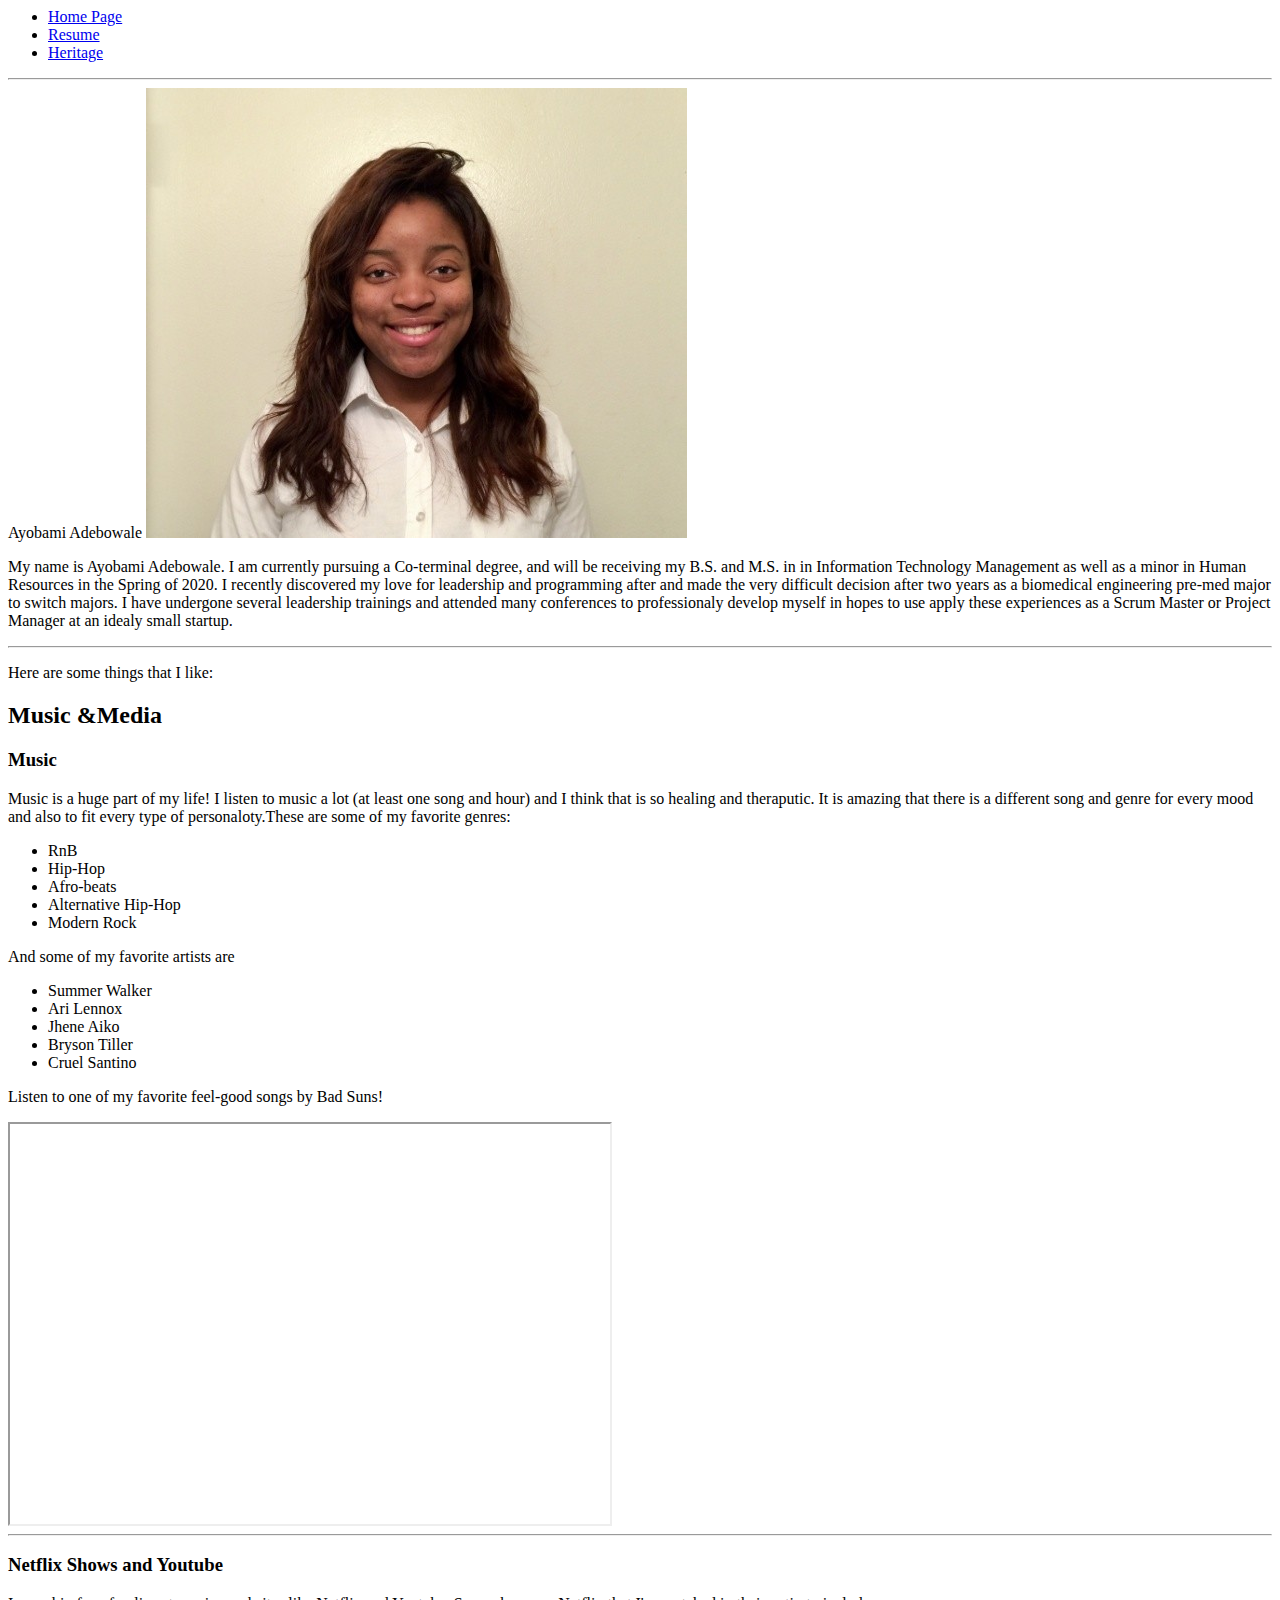
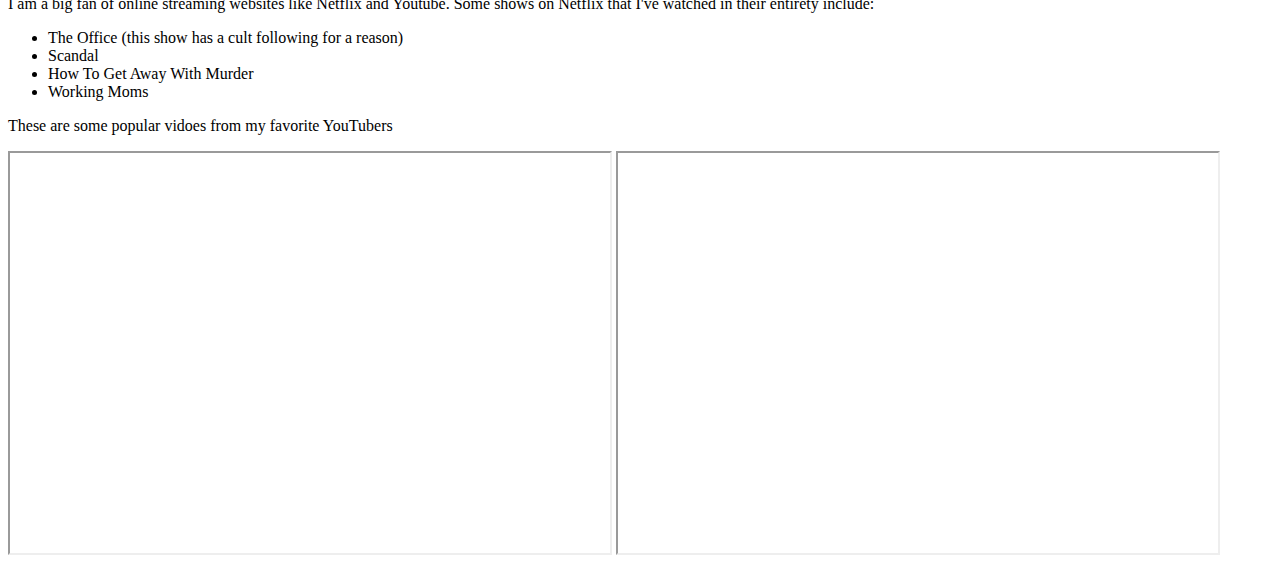
==== index.html @ 86763cce "Update index.html" ====
<!--adebowale, programmer--><html lang="en">
<head>
<meta charset= "UTF-8">
      <title>Adebowale Project Two</title>
	      </head>
	<body>
		<nav>
	<ul><li><a class= "active" href= "index.html">Home Page</a></li>
	      <li><a href= "resume.html">Resume</a></li>
		      <li><a href= "heritage.html">Heritage</a></li></ul></nav>
<hr

  <h1>Ayobami Adebowale</h1>
    <img src = "adebowaleresumepic.png" alt="Me trying to smile"/>
	<p class="sansserif">My name is Ayobami Adebowale. I am currently pursuing a Co-terminal degree, and will be receiving my B.S. and M.S. in  in Information Technology Management as well as a minor in Human Resources in the Spring of 2020. I recently discovered my love for leadership and programming after and made the very difficult decision after two years as a biomedical engineering pre-med major to switch majors. I have undergone several leadership trainings and attended many conferences to professionaly develop myself in hopes to use apply these experiences as a Scrum Master or Project Manager at an idealy small startup.</p>
	<hr>	
	<p>Here are some things that I like:</p>	
	<h2>Music &Media</h2>
	<h3>Music</h3>
	<p> Music is a huge part of my life! I listen to music a lot (at least one song and hour) and I think that is so healing and theraputic. It is amazing that there is a different song and genre for every mood and also to fit every type of personaloty.These are some of my favorite genres:</p>
	<ul><li>RnB</li>
		<li>Hip-Hop</li>
		<li>Afro-beats</li>
		<li>Alternative Hip-Hop</li>
		<li>Modern Rock</li>
	</ul>
	<p class="sansserif">And some of my favorite artists are</p>
	<ul><li>Summer Walker</li>
		<li>Ari Lennox</li>
		<li>Jhene Aiko</li>
		<li>Bryson Tiller</li>
		<li>Cruel Santino</li>
	</ul>

	<p class="sansserif">Listen to one of my favorite feel-good songs by Bad Suns!</p>
		<iframe width="600" height="400" src="https://www.youtube.com/embed/v=hZvFGEE26vE" allow="accelerometer; autoplay; encrypted-media; gyroscope; picture-in-picture" allowfullscreen=""></iframe>

	<hr>
	<h3>Netflix Shows and Youtube</h3>
	<p class="sansserif"> I am a big fan of online streaming websites like Netflix and Youtube. Some shows on Netflix that I've watched in their entirety include:</p>
		<ul><li>The Office (this show has a cult following for a reason)</li>
			<li>Scandal</li>
			<li>How To Get Away With Murder</li>
			<li>Working Moms</li></ul>
	<p class="sansserif">These are some popular vidoes from my favorite YouTubers</p>
		<iframe width="600" height="400" src="https://www.youtube.com/embed/v=qqNvvt79urQ" allow="accelerometer; autoplay; encrypted-media; gyroscope; picture-in-picture" allowfullscreen=""></iframe>
		<iframe width="600" height="400" src="https://www.youtube.com/embed/v=FLzVzlLF8vs" allow="accelerometer; autoplay; encrypted-media; gyroscope; picture-in-picture" allowfullscreen=""></iframe>

	</body>
	</html>
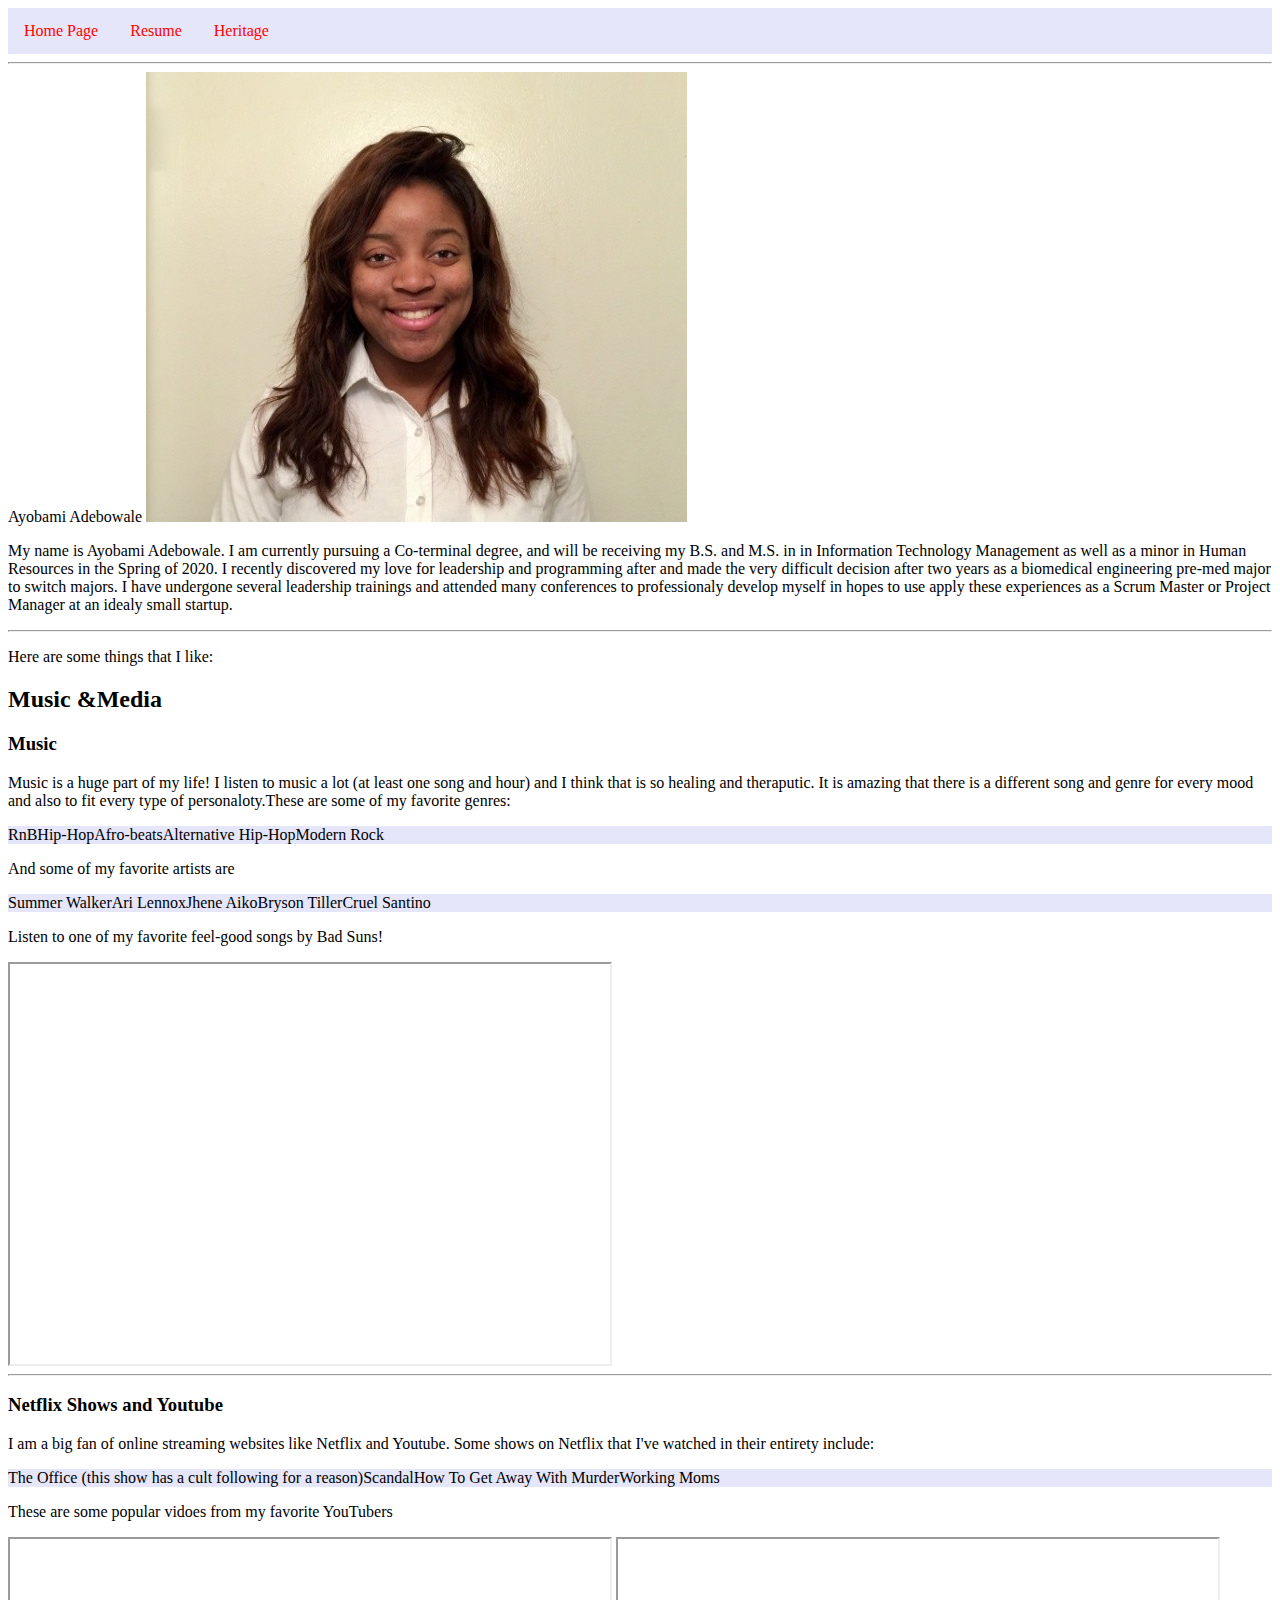
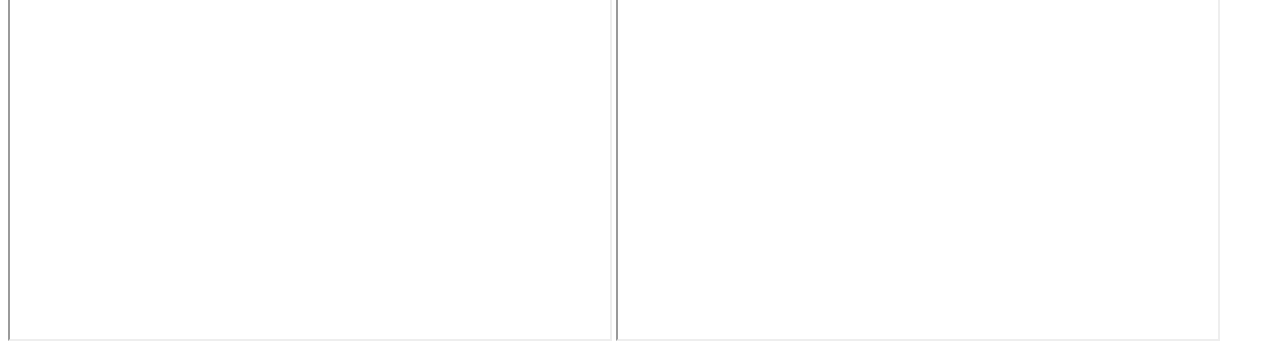
==== commit 9c8afd92: "renamed css file in html" ====
--- a/index.html
+++ b/index.html
@@ -2,6 +2,7 @@
 <head>
 <meta charset= "UTF-8">
       <title>Adebowale Project Two</title>
+	<link rel = "stylesheet" type = "text/css" href = "style.css">
 	      </head>
 	<body>
 		<nav>
@@ -10,7 +11,7 @@
 		      <li><a href= "heritage.html">Heritage</a></li></ul></nav>
 <hr
 
-  <h1>Ayobami Adebowale</h1>
+  <h1> Ayobami Adebowale</h1>
     <img src = "adebowaleresumepic.png" alt="Me trying to smile"/>
 	<p class="sansserif">My name is Ayobami Adebowale. I am currently pursuing a Co-terminal degree, and will be receiving my B.S. and M.S. in  in Information Technology Management as well as a minor in Human Resources in the Spring of 2020. I recently discovered my love for leadership and programming after and made the very difficult decision after two years as a biomedical engineering pre-med major to switch majors. I have undergone several leadership trainings and attended many conferences to professionaly develop myself in hopes to use apply these experiences as a Scrum Master or Project Manager at an idealy small startup.</p>
 	<hr>	
--- a/style.css
+++ b/style.css
@@ -0,0 +1,32 @@
+
+header{ background-color: #xx;
+	text-align: center;
+	padding: 10px;}
+p.a {font-family: Arial, Helvetica, sans-serif;}
+		ul {
+  list-style-type: none;
+  margin: 0;
+  padding: 0;
+  overflow: hidden;
+  background-color: #E6E6FA;}
+li {
+  float: left;}
+li a {
+  display: block;
+  color: red;
+  text-align: center;
+  padding: 14px 16px;
+  text-decoration: none;}
+li a:hover {
+  background-color: #FFA07A;}
+	</style>
+body {
+  background-color: #fefbd8;
+}
+h1 {
+  background-color: #f18973;
+}
+div {
+  background-color: #d5f4e6;
+}
+
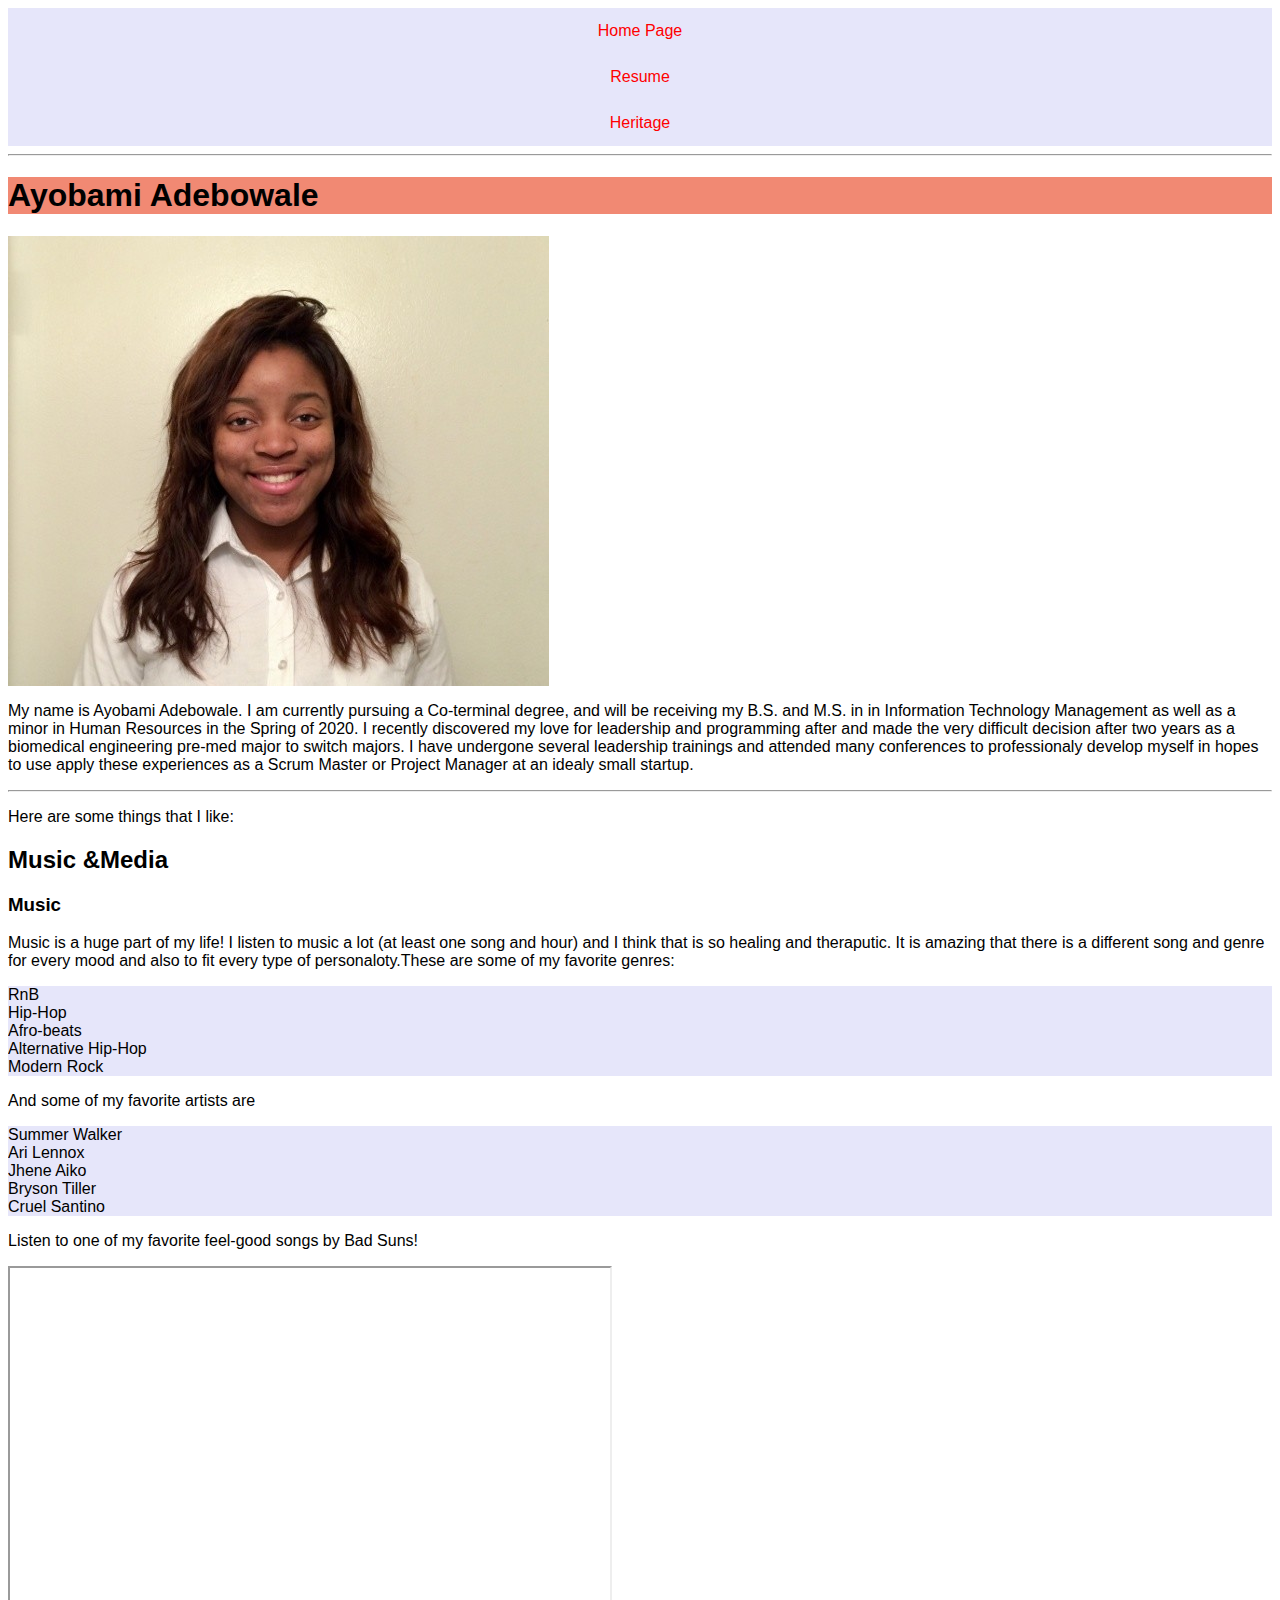
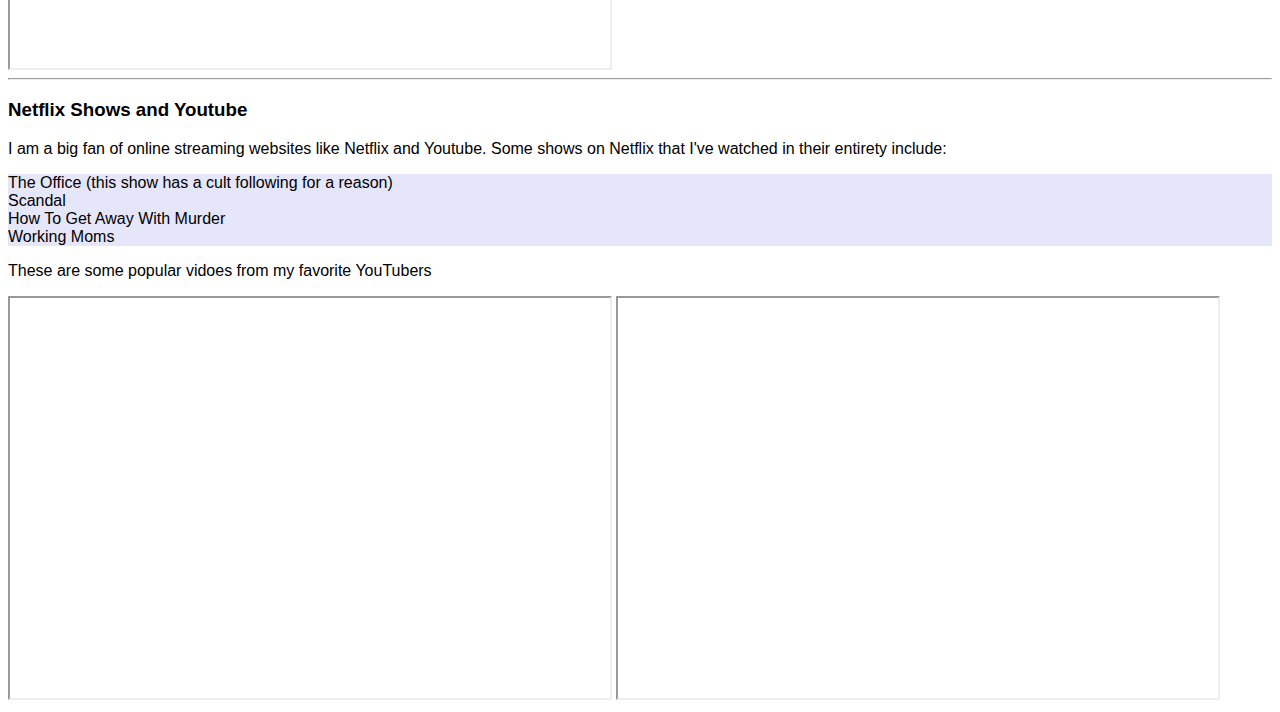
==== commit e1b00a06: "Added fonts to html and css" ====
--- a/index.html
+++ b/index.html
@@ -2,20 +2,20 @@
 <head>
 <meta charset= "UTF-8">
       <title>Adebowale Project Two</title>
-	<link rel = "stylesheet" type = "text/css" href = "style.css">
+	<link rel = "stylesheet" type = "text/css" href = "css/style.css">
 	      </head>
 	<body>
 		<nav>
 	<ul><li><a class= "active" href= "index.html">Home Page</a></li>
 	      <li><a href= "resume.html">Resume</a></li>
 		      <li><a href= "heritage.html">Heritage</a></li></ul></nav>
-<hr
+<hr>
 
-  <h1> Ayobami Adebowale</h1>
-    <img src = "adebowaleresumepic.png" alt="Me trying to smile"/>
+  <h1> Ayobami Adebowale </h1>
+    <img src = "img/adebowaleresumepic.png" alt="Me trying to smile"/>
 	<p class="sansserif">My name is Ayobami Adebowale. I am currently pursuing a Co-terminal degree, and will be receiving my B.S. and M.S. in  in Information Technology Management as well as a minor in Human Resources in the Spring of 2020. I recently discovered my love for leadership and programming after and made the very difficult decision after two years as a biomedical engineering pre-med major to switch majors. I have undergone several leadership trainings and attended many conferences to professionaly develop myself in hopes to use apply these experiences as a Scrum Master or Project Manager at an idealy small startup.</p>
-	<hr>	
-	<p>Here are some things that I like:</p>	
+	<hr>
+	<p>Here are some things that I like:</p>
 	<h2>Music &Media</h2>
 	<h3>Music</h3>
 	<p> Music is a huge part of my life! I listen to music a lot (at least one song and hour) and I think that is so healing and theraputic. It is amazing that there is a different song and genre for every mood and also to fit every type of personaloty.These are some of my favorite genres:</p>
--- a/css/style.css
+++ b/css/style.css
@@ -0,0 +1,30 @@
+
+header{ background-color: #xx;
+	text-align: center;
+	padding: 10px;}
+body {font-family: Arial, Helvetica, sans-serif;}
+		ul {
+  list-style-type: none;
+  margin: 0;
+  padding: 0;
+  overflow: hidden;
+  background-color: #E6E6FA;}
+
+li a {
+  display: block;
+  color: red;
+  text-align: center;
+  padding: 14px 16px;
+  text-decoration: none;}
+li a:hover {
+  background-color: #FFA07A;}
+	</style>
+body {
+  background-color: #fefbd8;
+}
+h1 {
+  background-color: #f18973;
+}
+div {
+  background-color: #d5f4e6;
+}
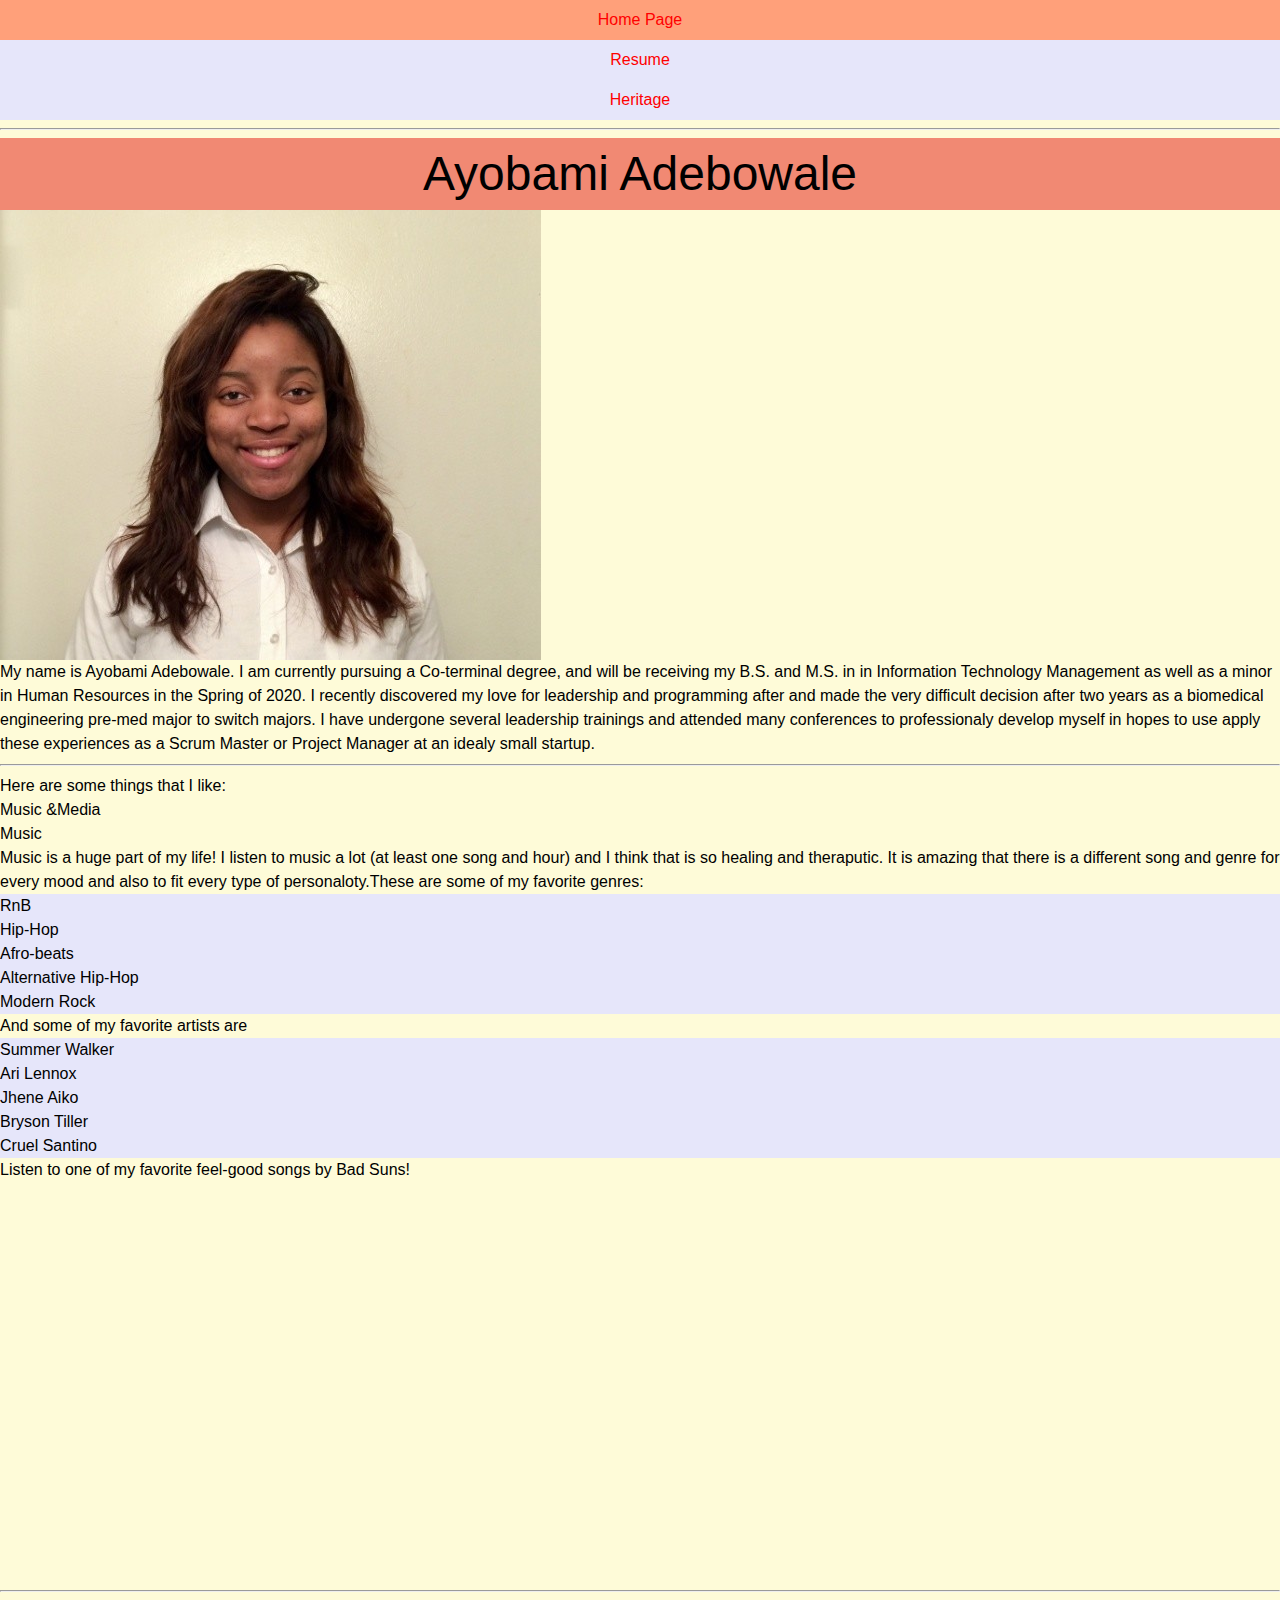
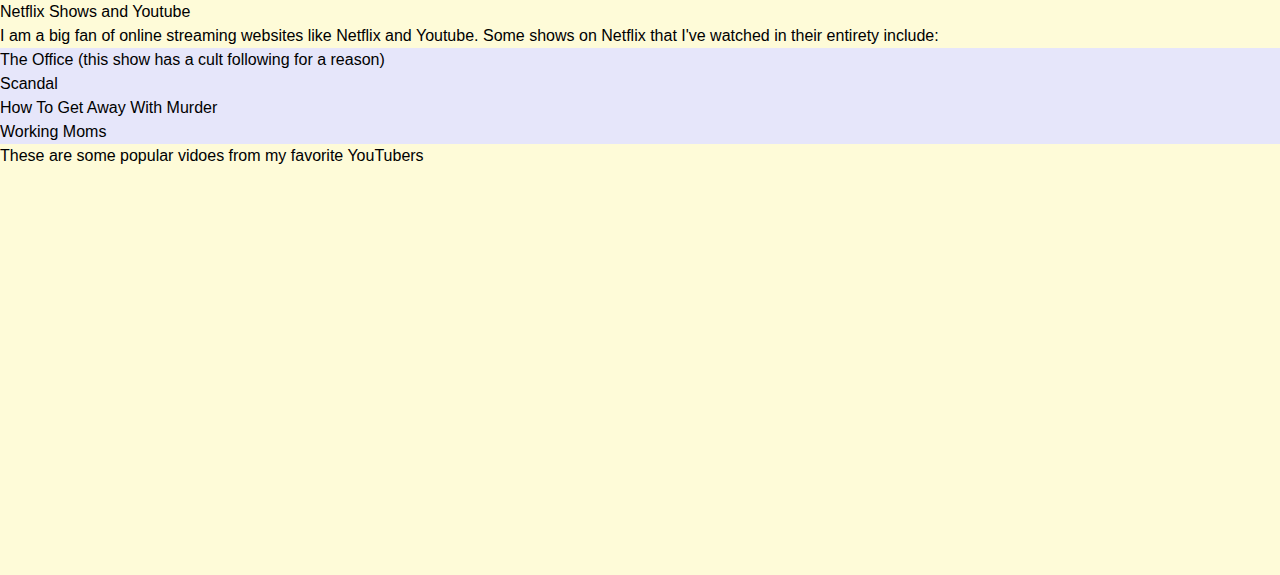
==== commit b5df9261: "changes to css file and added css reset" ====
--- a/index.html
+++ b/index.html
@@ -2,7 +2,9 @@
 <head>
 <meta charset= "UTF-8">
       <title>Adebowale Project Two</title>
+<link rel = "stylesheet" type = "text/css" href = "css/style_reset.css">
 	<link rel = "stylesheet" type = "text/css" href = "css/style.css">
+
 	      </head>
 	<body>
 		<nav>
@@ -11,7 +13,7 @@
 		      <li><a href= "heritage.html">Heritage</a></li></ul></nav>
 <hr>
 
-  <h1> Ayobami Adebowale </h1>
+  <h1 > Ayobami Adebowale </h1>
     <img src = "img/adebowaleresumepic.png" alt="Me trying to smile"/>
 	<p class="sansserif">My name is Ayobami Adebowale. I am currently pursuing a Co-terminal degree, and will be receiving my B.S. and M.S. in  in Information Technology Management as well as a minor in Human Resources in the Spring of 2020. I recently discovered my love for leadership and programming after and made the very difficult decision after two years as a biomedical engineering pre-med major to switch majors. I have undergone several leadership trainings and attended many conferences to professionaly develop myself in hopes to use apply these experiences as a Scrum Master or Project Manager at an idealy small startup.</p>
 	<hr>
@@ -48,4 +50,5 @@
 		<iframe width="600" height="400" src="https://www.youtube.com/embed/v=FLzVzlLF8vs" allow="accelerometer; autoplay; encrypted-media; gyroscope; picture-in-picture" allowfullscreen=""></iframe>
 
 	</body>
+
 	</html>
--- a/css/style.css
+++ b/css/style.css
@@ -1,30 +1,43 @@
 
 header{ background-color: #xx;
 	text-align: center;
-	padding: 10px;}
-body {font-family: Arial, Helvetica, sans-serif;}
-		ul {
+	padding: 0.5em;
+	line-height: 1.5em;
+}
+body {font-family: Arial, Helvetica, sans-serif;
+  background-color: #fefbd8;
+	line-height: 1.5em;
+}
+ul {
   list-style-type: none;
   margin: 0;
   padding: 0;
   overflow: hidden;
-  background-color: #E6E6FA;}
+  background-color: #E6E6FA;
+	line-height: 1.5em;
+}
 
 li a {
   display: block;
   color: red;
   text-align: center;
-  padding: 14px 16px;
+  padding: 0.5em 0.5em;
+	line-height: 1.5em;
   text-decoration: none;}
 li a:hover {
-  background-color: #FFA07A;}
-	</style>
-body {
-  background-color: #fefbd8;
+  background-color: #FFA07A;
+	line-height: 1.5em;
 }
+
 h1 {
   background-color: #f18973;
+	font-size: 3em;
+	line-height: 1.5em;
+	text-align: center;
 }
 div {
   background-color: #d5f4e6;
 }
+#resume{
+	  padding: 0.4em 0.4em 0.4em 0.4em;
+}
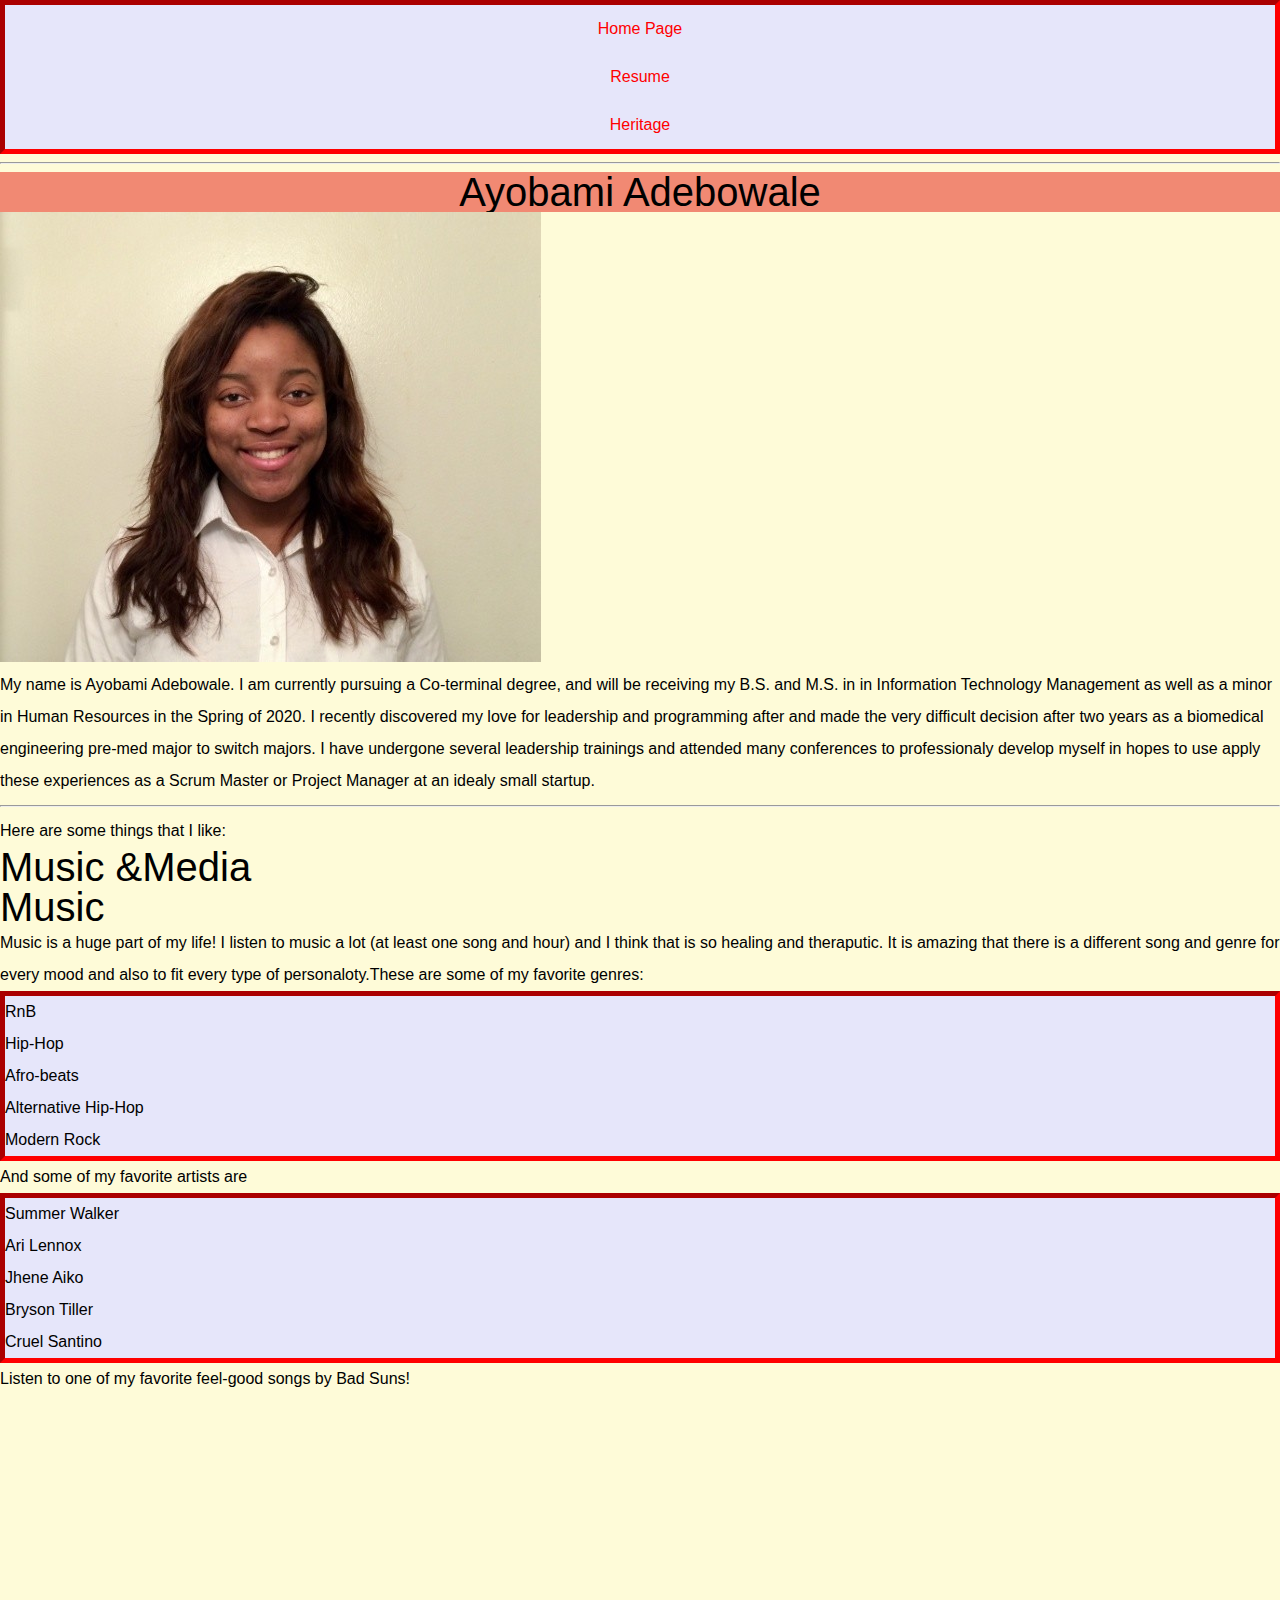
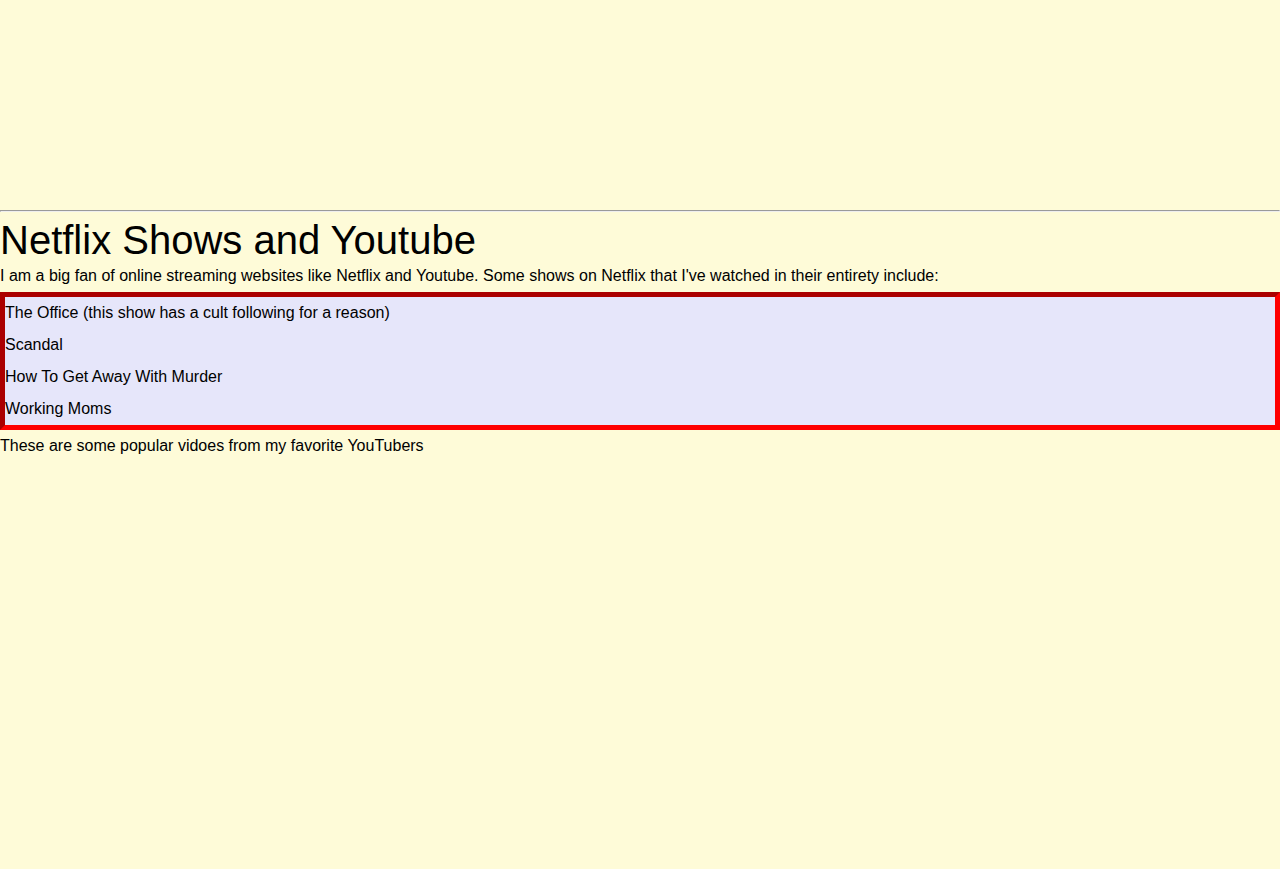
==== commit 83876fa2: "Update index.html" ====
--- a/index.html
+++ b/index.html
@@ -1,3 +1,4 @@
+<!DOCTYPE html>
 <!--adebowale, programmer--><html lang="en">
 <head>
 <meta charset= "UTF-8">
--- a/css/style.css
+++ b/css/style.css
@@ -1,6 +1,5 @@
 
-header{ background-color: #xx;
-	text-align: center;
+header{	text-align: center;
 	padding: 0.5em;
 	line-height: 1.5em;
 }
@@ -14,30 +13,48 @@
   padding: 0;
   overflow: hidden;
   background-color: #E6E6FA;
-	line-height: 1.5em;
+	line-height: 2em;
+	border: 5px inset red;
+
 }
+li{
 
+}
+p{
+	line-height: 2em;
+
+}
 li a {
   display: block;
   color: red;
   text-align: center;
   padding: 0.5em 0.5em;
-	line-height: 1.5em;
+	line-height: 2em;
   text-decoration: none;}
 li a:hover {
   background-color: #FFA07A;
-	line-height: 1.5em;
+	line-height: 2em;
 }
 
 h1 {
   background-color: #f18973;
-	font-size: 3em;
-	line-height: 1.5em;
+	font-size: 2.5em;
+	line-height: 1em;
 	text-align: center;
+}
+
+h2{
+	font-size: 2.5em;
+	line-height: 1em;
+}
+h3{
+font-size: 2.5em;
+line-height: 1em;
 }
 div {
   background-color: #d5f4e6;
+	line-height: 2em;
 }
-#resume{
-	  padding: 0.4em 0.4em 0.4em 0.4em;
+div.resume{
+		text-align: center;
 }
